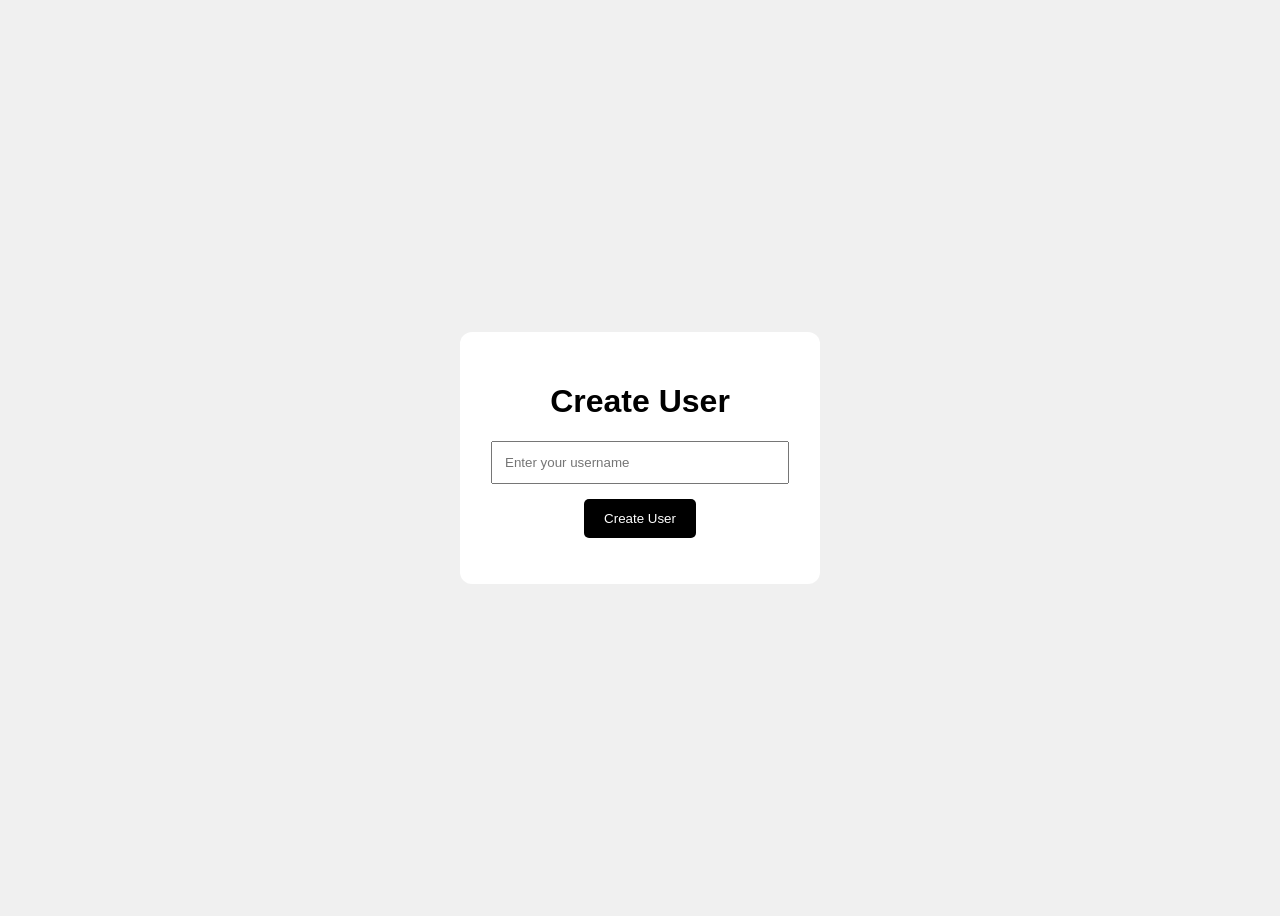
==== frontend/index.html @ 226341ab "Add backend and frontend to main repository" ====
<!DOCTYPE html>
<html>
<head>
    <title>User Registration</title>
    <link rel="stylesheet" href="style.css">
</head>

<body>

    <div class="container">

        <h1>Create User</h1>

        <input
            type="text"
            id="username"
            placeholder="Enter your username"
        >

        <button onclick="createUser()">
            Create User
        </button>

        <p id="message"></p>

    </div>

    <script src="script.js"></script>

</body>
</html>
---- frontend/style.css ----
body {
    font-family: Arial, sans-serif;
    background: #f0f0f0;

    display: flex;
    justify-content: center;
    align-items: center;

    height: 100vh;
}

.container {
    background: white;
    padding: 30px;
    border-radius: 12px;
    text-align: center;
    width: 300px;
}

input {
    padding: 12px;
    width: 90%;
    margin-bottom: 15px;
}

button {
    padding: 12px 20px;
    background: black;
    color: white;
    border: none;
    cursor: pointer;
    border-radius: 5px;
}

button:hover {
    background: #444;
}

#message {
    margin-top: 15px;
}
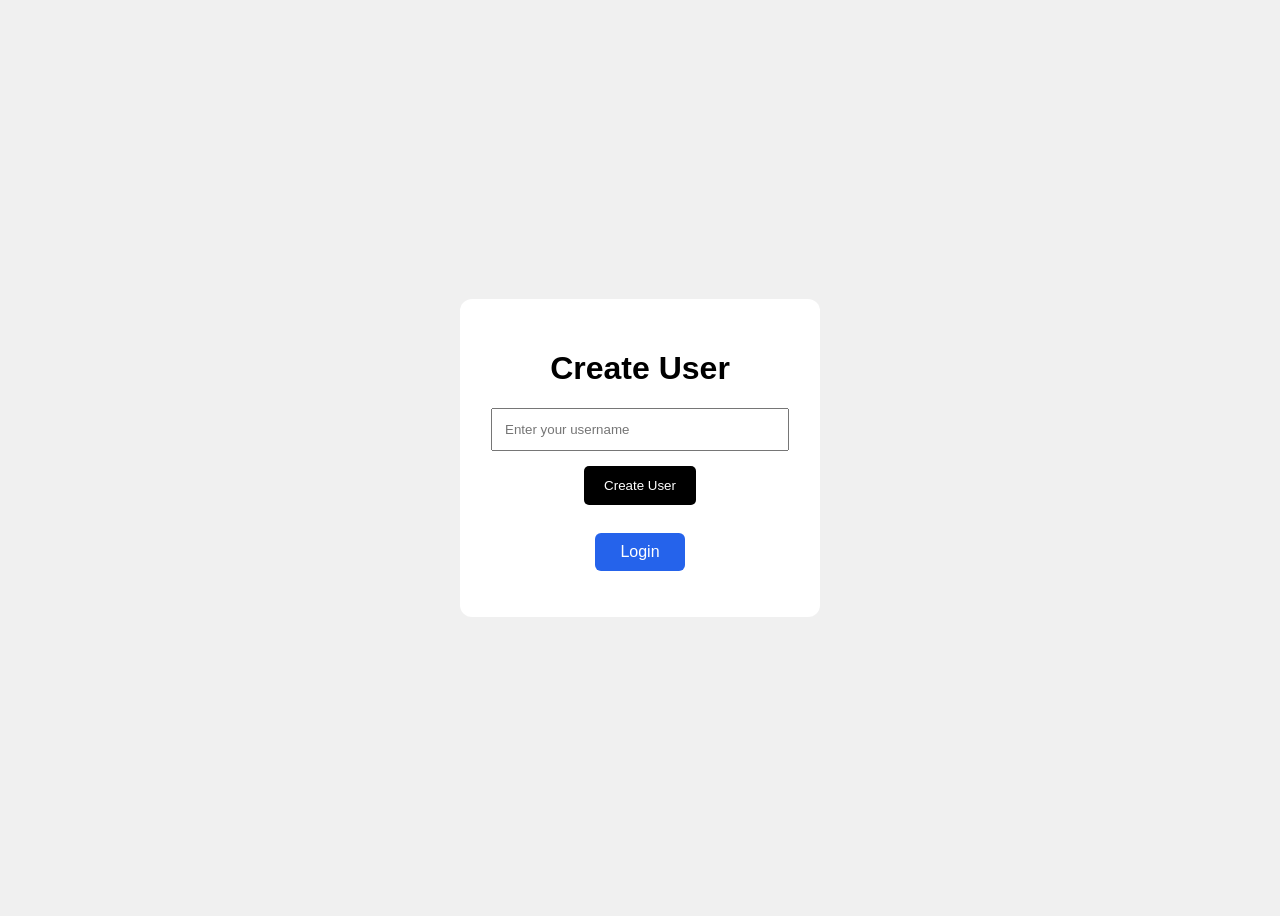
==== commit fca9606e: "login page added" ====
--- a/frontend/index.html
+++ b/frontend/index.html
@@ -1,8 +1,27 @@
+
 <!DOCTYPE html>
 <html>
 <head>
     <title>User Registration</title>
+
     <link rel="stylesheet" href="style.css">
+
+    <style>
+        .login-btn {
+            background-color: #2563eb;
+            color: white;
+            padding: 10px 25px;
+            border: none;
+            border-radius: 6px;
+            cursor: pointer;
+            font-size: 16px;
+            margin-top: 10px;
+        }
+
+        .login-btn:hover {
+            background-color: #1d4ed8;
+        }
+    </style>
 </head>
 
 <body>
@@ -21,6 +40,12 @@
             Create User
         </button>
 
+        <br><br>
+
+        <button class="login-btn" onclick="window.location.href='login.html'">
+            Login
+        </button>
+
         <p id="message"></p>
 
     </div>
@@ -28,4 +53,4 @@
     <script src="script.js"></script>
 
 </body>
-</html>+</html>
